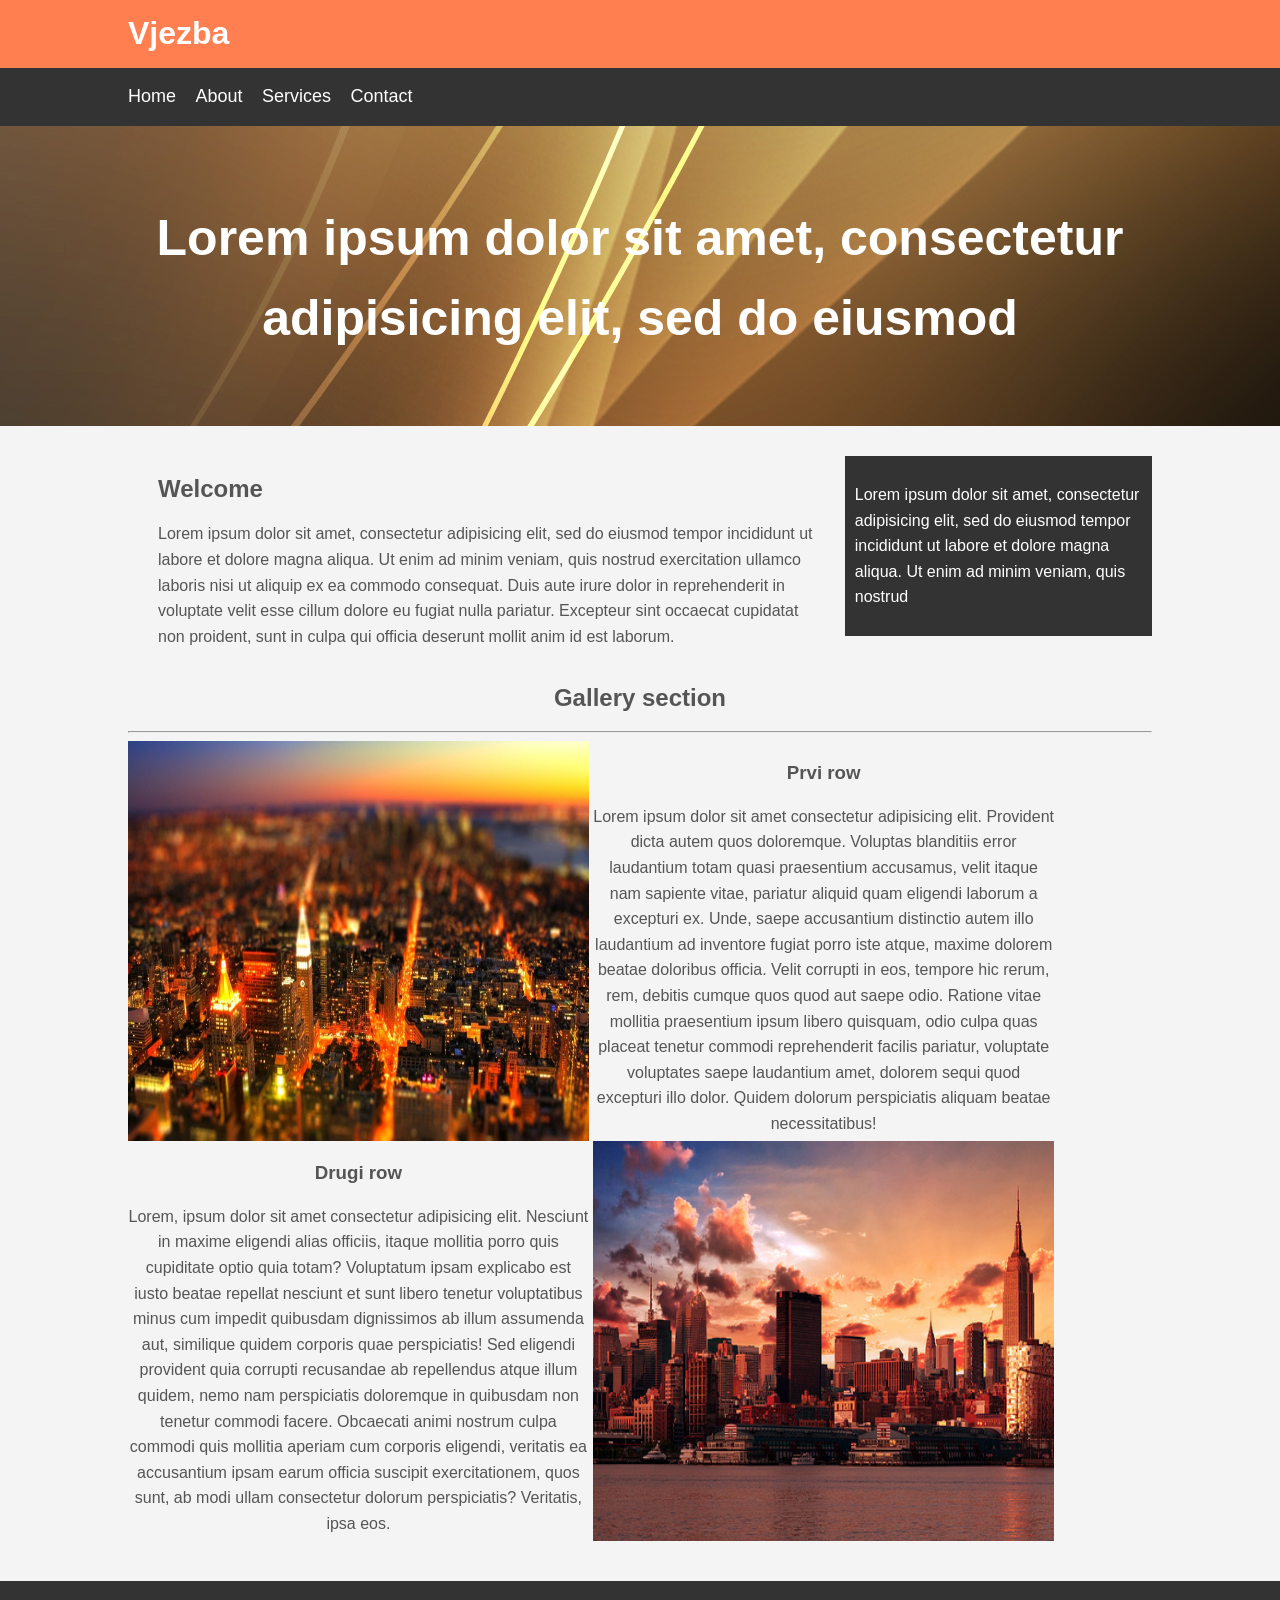
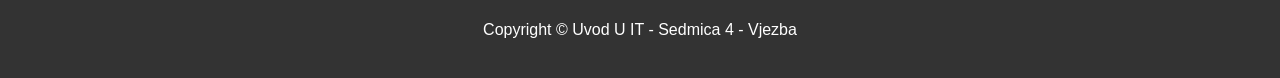
==== index.html @ dc2cd0f4 "added sedmcia4" ====
<!DOCTYPE html>
<html>
<head>
	<title>UUIT - Sedmica 4 - Vjezba</title>
	<link rel="stylesheet" type="text/css" href="css/style.css">
</head>
<body>
	<header>
		<div class="container">
			<h1>Vjezba</h1>
		</div>
	</header>

	<nav>
		<div class="container">
			<ul>
				<li><a href="#">Home</a></li>
				<li><a href="#">About</a></li>
				<li><a href="#">Services</a></li>
				<li><a href="#">Contact</a></li>
			</ul>
		</div>
	</nav>

	<section id="showcase">
		<div class="container">
			<h1>Lorem ipsum dolor sit amet, consectetur adipisicing elit, sed do eiusmod
			</h1>
		</div>
	</section>

	<div class="container">
		<section id="main">
			<h1>Welcome</h1>
			<p>Lorem ipsum dolor sit amet, consectetur adipisicing elit, sed do eiusmod
			tempor incididunt ut labore et dolore magna aliqua. Ut enim ad minim veniam,
			quis nostrud exercitation ullamco laboris nisi ut aliquip ex ea commodo
			consequat. Duis aute irure dolor in reprehenderit in voluptate velit esse
			cillum dolore eu fugiat nulla pariatur. Excepteur sint occaecat cupidatat non
			proident, sunt in culpa qui officia deserunt mollit anim id est laborum.</p>
		</section>
		<aside id="sidebar">
			<p>Lorem ipsum dolor sit amet, consectetur adipisicing elit, sed do eiusmod
			tempor incididunt ut labore et dolore magna aliqua. Ut enim ad minim veniam,
			quis nostrud </p>
		</aside>
	</div>

	<div class="container">
		<h2>Gallery section</h2>
		<hr>
		<section>
			<div class="redovi">
				<img src="images/prva.jpg" alt="prva slika" id="slika1">
				<div class="text">
					<h3>Prvi row</h3>
					<p>Lorem ipsum dolor sit amet consectetur adipisicing elit. Provident dicta autem quos doloremque. Voluptas blanditiis error laudantium totam quasi praesentium accusamus, velit itaque nam sapiente vitae, pariatur aliquid quam eligendi laborum a excepturi ex. Unde, saepe accusantium distinctio autem illo laudantium ad inventore fugiat porro iste atque, maxime dolorem beatae doloribus officia. Velit corrupti in eos, tempore hic rerum, rem, debitis cumque quos quod aut saepe odio. Ratione vitae mollitia praesentium ipsum libero quisquam, odio culpa quas placeat tenetur commodi reprehenderit facilis pariatur, voluptate voluptates saepe laudantium amet, dolorem sequi quod excepturi illo dolor. Quidem dolorum perspiciatis aliquam beatae necessitatibus!</p>
				</div>
			</div>

			<div class="redovi">
				<div class="text">
					<h3>Drugi row</h3>
					<p>Lorem, ipsum dolor sit amet consectetur adipisicing elit. Nesciunt in maxime eligendi alias officiis, itaque mollitia porro quis cupiditate optio quia totam? Voluptatum ipsam explicabo est iusto beatae repellat nesciunt et sunt libero tenetur voluptatibus minus cum impedit quibusdam dignissimos ab illum assumenda aut, similique quidem corporis quae perspiciatis! Sed eligendi provident quia corrupti recusandae ab repellendus atque illum quidem, nemo nam perspiciatis doloremque in quibusdam non tenetur commodi facere. Obcaecati animi nostrum culpa commodi quis mollitia aperiam cum corporis eligendi, veritatis ea accusantium ipsam earum officia suscipit exercitationem, quos sunt, ab modi ullam consectetur dolorum perspiciatis? Veritatis, ipsa eos.</p>	
				</div>
				<img src="images/druga.jpg" alt="druga slika" slika="slika2">
			</div>
		</section>
	</div>


	<footer>
		<p>Copyright &copy; Uvod U IT - Sedmica 4 - Vjezba</p>
	</footer>
</body>
</html>
---- css/style.css ----
body{
	background-color:#f4f4f4;
	color:#555;
	font-family:Arial, Helvetica, sans-serif;
	font-size:16px;
	line-height:1.6em;
	box-sizing: border-box;
	margin:0;
}

.container{
	width:80%;
	margin:auto;
	overflow:hidden;
}

header{
	background-color:coral;
	color:#fff;
}

nav{
	background-color:#333;
	color:#fff;
}

nav ul{
	padding:0;
	list-style: none;
}

nav li{
	display:inline;
}

nav a{
	color:#fff;
	text-decoration: none;
	font-size:18px;
	padding-right:15px;
}

#showcase{
	background-image:url('../images/showcase.jpg');
	background-position:center right;
	min-height:300px;
	margin-bottom:30px;
	text-align: center;
}

#showcase h1{
	color:#fff;
	font-size:50px;
	line-height: 1.6em;
	padding-top:30px;
}

#main{
	float:left;
	width:70%;
	padding:0 30px;
	box-sizing: border-box;
}

#sidebar{
	float:right;
	width:30%;
	background: #333;
	color:#fff;
	padding:10px;
	box-sizing: border-box;
}

footer{
	background: #333;
	color:#fff;
	text-align: center;
	padding:20px;
	margin-top:40px;
}

img{
	width: 45%;
	display: inline-block;
	height: 100%;
	vertical-align: middle;
	
}
.text{
	width: 45%;
	display: inline-block;
	text-align: center;
	height: 400px;
	vertical-align: middle;
}
h2{
	text-align: center;
}

.redovi{
	height: 400px;
}
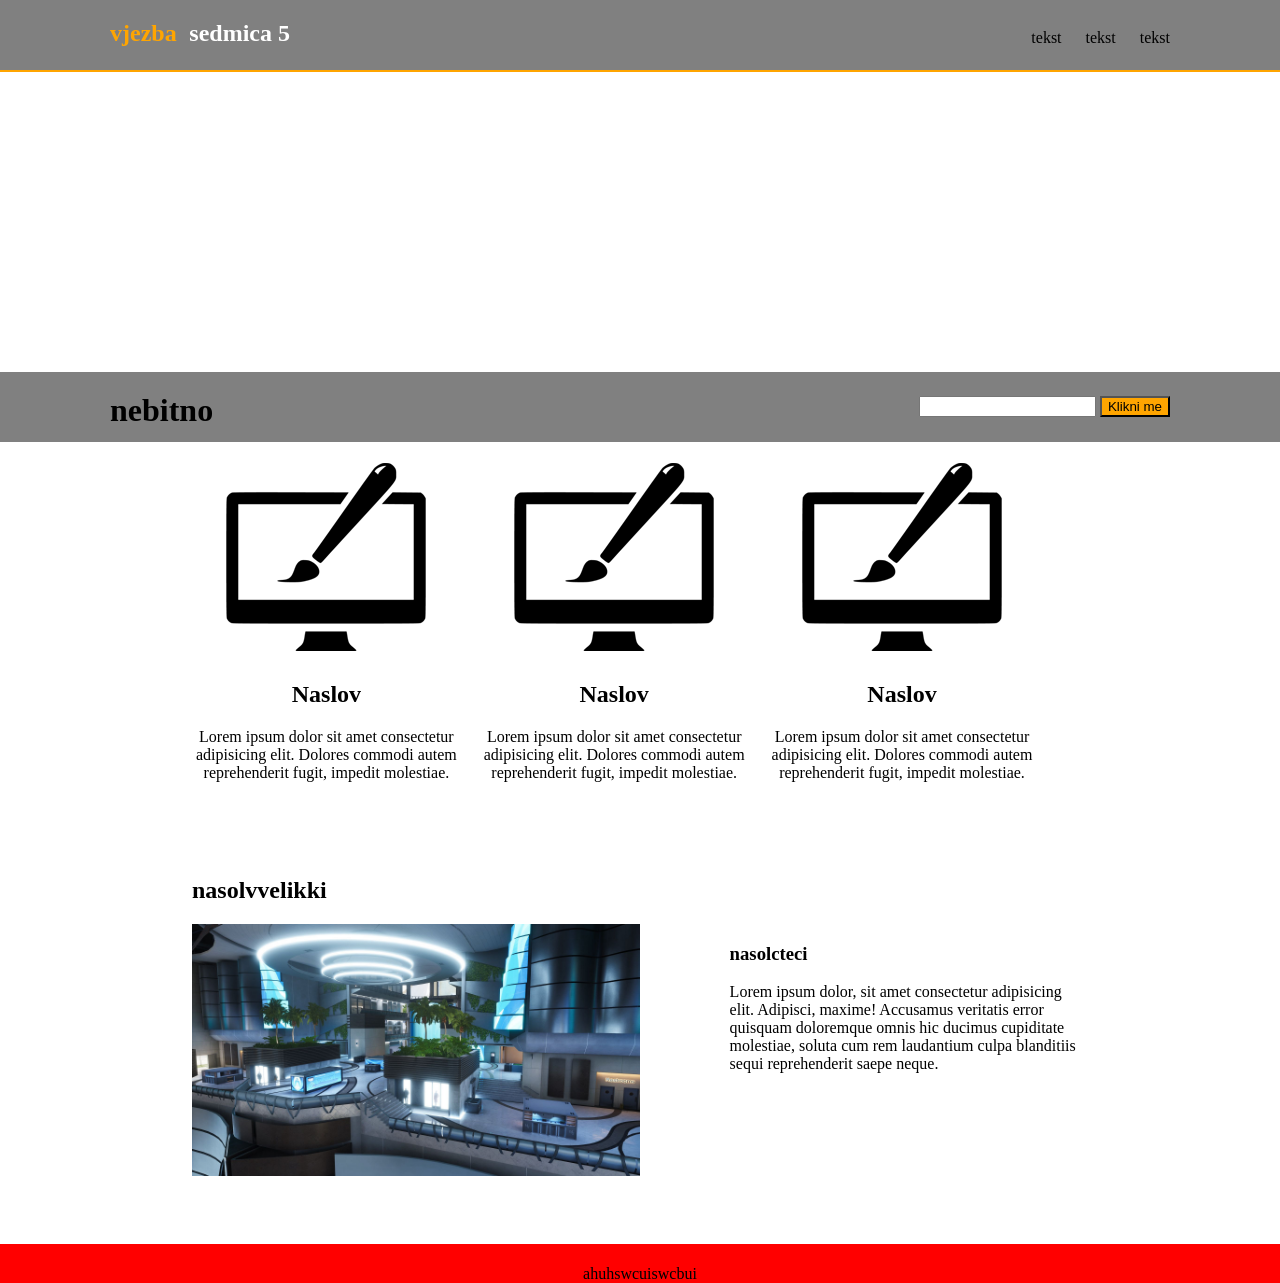
==== commit ff877a25: "dodana sedmica5" ====
--- a/index.html
+++ b/index.html
@@ -1,76 +1,74 @@
 <!DOCTYPE html>
-<html>
+<html lang="en">
 <head>
-	<title>UUIT - Sedmica 4 - Vjezba</title>
-	<link rel="stylesheet" type="text/css" href="css/style.css">
+    <meta charset="UTF-8">
+    <meta http-equiv="X-UA-Compatible" content="IE=edge">
+    <meta name="viewport" content="width=device-width, initial-scale=1.0">
+    <title>Document</title>
+    <link rel="stylesheet" href="css/style.css">
 </head>
 <body>
-	<header>
-		<div class="container">
-			<h1>Vjezba</h1>
-		</div>
-	</header>
+    <nav>
+        <div class="header">
+            <h1 style="float: left; color: orange;">vjezba</h1>
+            <h1 style="float: right; color: white;">sedmica 5</h1>
+        </div>
+        <div class="">
+            <ul>
+                <li>tekst</li>
+                <li>tekst</li>
+                <li>tekst</li>
+            </ul>
+        </div>
+    </nav>
 
-	<nav>
-		<div class="container">
-			<ul>
-				<li><a href="#">Home</a></li>
-				<li><a href="#">About</a></li>
-				<li><a href="#">Services</a></li>
-				<li><a href="#">Contact</a></li>
-			</ul>
-		</div>
-	</nav>
+    <div class="image">
+        <div class="text">
+            <h1>Lorem ipsum dolor sit ahfasi</h1>
+            <h5>Lorem ipsum dolor sit amet consectetur adipisicing elit. Quo ea nemo est ratione explicabo quibusdam corrupti, provident optio necessitatibus quas at culpa placeat quaerat, cum omnis laborum doloribus? Earum, laborum.</h5>
+        </div>
+    </div>
 
-	<section id="showcase">
-		<div class="container">
-			<h1>Lorem ipsum dolor sit amet, consectetur adipisicing elit, sed do eiusmod
-			</h1>
-		</div>
-	</section>
-
-	<div class="container">
-		<section id="main">
-			<h1>Welcome</h1>
-			<p>Lorem ipsum dolor sit amet, consectetur adipisicing elit, sed do eiusmod
-			tempor incididunt ut labore et dolore magna aliqua. Ut enim ad minim veniam,
-			quis nostrud exercitation ullamco laboris nisi ut aliquip ex ea commodo
-			consequat. Duis aute irure dolor in reprehenderit in voluptate velit esse
-			cillum dolore eu fugiat nulla pariatur. Excepteur sint occaecat cupidatat non
-			proident, sunt in culpa qui officia deserunt mollit anim id est laborum.</p>
-		</section>
-		<aside id="sidebar">
-			<p>Lorem ipsum dolor sit amet, consectetur adipisicing elit, sed do eiusmod
-			tempor incididunt ut labore et dolore magna aliqua. Ut enim ad minim veniam,
-			quis nostrud </p>
-		</aside>
-	</div>
-
-	<div class="container">
-		<h2>Gallery section</h2>
-		<hr>
-		<section>
-			<div class="redovi">
-				<img src="images/prva.jpg" alt="prva slika" id="slika1">
-				<div class="text">
-					<h3>Prvi row</h3>
-					<p>Lorem ipsum dolor sit amet consectetur adipisicing elit. Provident dicta autem quos doloremque. Voluptas blanditiis error laudantium totam quasi praesentium accusamus, velit itaque nam sapiente vitae, pariatur aliquid quam eligendi laborum a excepturi ex. Unde, saepe accusantium distinctio autem illo laudantium ad inventore fugiat porro iste atque, maxime dolorem beatae doloribus officia. Velit corrupti in eos, tempore hic rerum, rem, debitis cumque quos quod aut saepe odio. Ratione vitae mollitia praesentium ipsum libero quisquam, odio culpa quas placeat tenetur commodi reprehenderit facilis pariatur, voluptate voluptates saepe laudantium amet, dolorem sequi quod excepturi illo dolor. Quidem dolorum perspiciatis aliquam beatae necessitatibus!</p>
-				</div>
-			</div>
-
-			<div class="redovi">
-				<div class="text">
-					<h3>Drugi row</h3>
-					<p>Lorem, ipsum dolor sit amet consectetur adipisicing elit. Nesciunt in maxime eligendi alias officiis, itaque mollitia porro quis cupiditate optio quia totam? Voluptatum ipsam explicabo est iusto beatae repellat nesciunt et sunt libero tenetur voluptatibus minus cum impedit quibusdam dignissimos ab illum assumenda aut, similique quidem corporis quae perspiciatis! Sed eligendi provident quia corrupti recusandae ab repellendus atque illum quidem, nemo nam perspiciatis doloremque in quibusdam non tenetur commodi facere. Obcaecati animi nostrum culpa commodi quis mollitia aperiam cum corporis eligendi, veritatis ea accusantium ipsam earum officia suscipit exercitationem, quos sunt, ab modi ullam consectetur dolorum perspiciatis? Veritatis, ipsa eos.</p>	
-				</div>
-				<img src="images/druga.jpg" alt="druga slika" slika="slika2">
-			</div>
-		</section>
-	</div>
-
-
-	<footer>
-		<p>Copyright &copy; Uvod U IT - Sedmica 4 - Vjezba</p>
-	</footer>
+    <div class="lower">
+        <h1>nebitno</h1>
+        <div class="form">
+            <input type="text">
+            <button>Klikni me</button>
+        </div>
+    </div>
+    <div id="sve">
+        <div class="container">
+            <div class="box">
+                <img src="img/logo_brush.png">
+                <h2>Naslov</h2>
+                <p>Lorem ipsum dolor sit amet consectetur adipisicing elit. Dolores commodi autem reprehenderit fugit, impedit molestiae.</p>
+            </div>
+            <div class="box">
+                <img src="img/logo_brush.png">
+                <h2>Naslov</h2>
+                <p>Lorem ipsum dolor sit amet consectetur adipisicing elit. Dolores commodi autem reprehenderit fugit, impedit molestiae.</p>
+            </div>
+            <div class="box">
+                <img src="img/logo_brush.png">
+                <h2>Naslov</h2>
+                <p>Lorem ipsum dolor sit amet consectetur adipisicing elit. Dolores commodi autem reprehenderit fugit, impedit molestiae.</p>
+            </div>
+        </div>
+    </div>
+    <div id="">
+        <div class="container">
+            <h2>nasolvvelikki</h2>
+            <div id="kraj">
+                <img src="img/joinus.jpg">
+                <div id="text">
+                    <h3>nasolcteci</h3>
+                    <p>Lorem ipsum dolor, sit amet consectetur adipisicing elit. Adipisci, maxime! Accusamus veritatis error quisquam doloremque omnis hic ducimus cupiditate molestiae, soluta cum rem laudantium culpa blanditiis sequi reprehenderit saepe neque.</p>
+                </div>
+            </div>
+        </div>
+    </div>
+    <footer>
+        <p>ahuhswcuiswcbui</p>
+    </footer>
 </body>
 </html>
--- a/css/style.css
+++ b/css/style.css
@@ -1,102 +1,102 @@
-body{
-	background-color:#f4f4f4;
-	color:#555;
-	font-family:Arial, Helvetica, sans-serif;
-	font-size:16px;
-	line-height:1.6em;
-	box-sizing: border-box;
-	margin:0;
+body {
+    margin: 0;
+}
+nav {
+    height: 70px;
+    background-color: gray;
+    border-style: solid;
+    border-width: 0px;
+    border-bottom-width: 2px;
+    border-color: orange;
 }
 
+.header {
+    padding-left: 110px;
+    width: 180px;
+    padding-top: 20px;
+}
+h1 {
+    margin: 0;
+}
+ul {
+    float: right;
+    margin: 0;
+    padding-right: 110px;
+    padding-bottom: 10px;
+    margin-top: -18px;
+}
+ul li {
+    display: inline-block;
+    margin-left: 20px;
+}
+.image {
+    width: 100%;
+    height: 300px;
+    margin: auto;
+    background-image: url("../img/showcase.jpg");
+}
+.text {
+    width: 70%;
+    margin: auto;
+    text-align: center;
+    color: white;
+}
+.text h1 {
+    padding-top: 100px;
+}
+.lower {
+    width: 100%;
+    height: 70px;
+    background-color: gray;
+}
+.lower h1 {
+    padding-left: 110px;
+    width: 180px;
+    padding-top: 20px;
+}
+.form {
+    float: right;
+    padding-right: 110px;
+    margin-top: -33px;
+}
+.form button {
+    background-color: orange;
+}
 .container{
-	width:80%;
-	margin:auto;
-	overflow:hidden;
+    width: 70%;
+    margin: auto;
+    
 }
+#sve{
+    height:400px;
+    padding-top: 15px;
+}
+.box{
+    width: 30%;
+    display: inline-block;
+    padding-right: 15px;
+    text-align: center;
+}
+#kraj1 h2{
+    text-align: center;
 
-header{
-	background-color:coral;
-	color:#fff;
 }
+#kraj{
+    height: 300px;
+}
+#kraj img{
+    width: 50%;
+    float: left;
+}
+#text{
+    width: 40%;
+    float: right;
 
-nav{
-	background-color:#333;
-	color:#fff;
 }
-
-nav ul{
-	padding:0;
-	list-style: none;
-}
-
-nav li{
-	display:inline;
-}
-
-nav a{
-	color:#fff;
-	text-decoration: none;
-	font-size:18px;
-	padding-right:15px;
-}
-
-#showcase{
-	background-image:url('../images/showcase.jpg');
-	background-position:center right;
-	min-height:300px;
-	margin-bottom:30px;
-	text-align: center;
-}
-
-#showcase h1{
-	color:#fff;
-	font-size:50px;
-	line-height: 1.6em;
-	padding-top:30px;
-}
-
-#main{
-	float:left;
-	width:70%;
-	padding:0 30px;
-	box-sizing: border-box;
-}
-
-#sidebar{
-	float:right;
-	width:30%;
-	background: #333;
-	color:#fff;
-	padding:10px;
-	box-sizing: border-box;
-}
-
 footer{
-	background: #333;
-	color:#fff;
-	text-align: center;
-	padding:20px;
-	margin-top:40px;
-}
-
-img{
-	width: 45%;
-	display: inline-block;
-	height: 100%;
-	vertical-align: middle;
-	
-}
-.text{
-	width: 45%;
-	display: inline-block;
-	text-align: center;
-	height: 400px;
-	vertical-align: middle;
-}
-h2{
-	text-align: center;
-}
-
-.redovi{
-	height: 400px;
-}
+    text-align: center;
+    height: 34px;
+    background-color: red;
+    padding-top:5px ;
+    margin-top: 20px;
+}
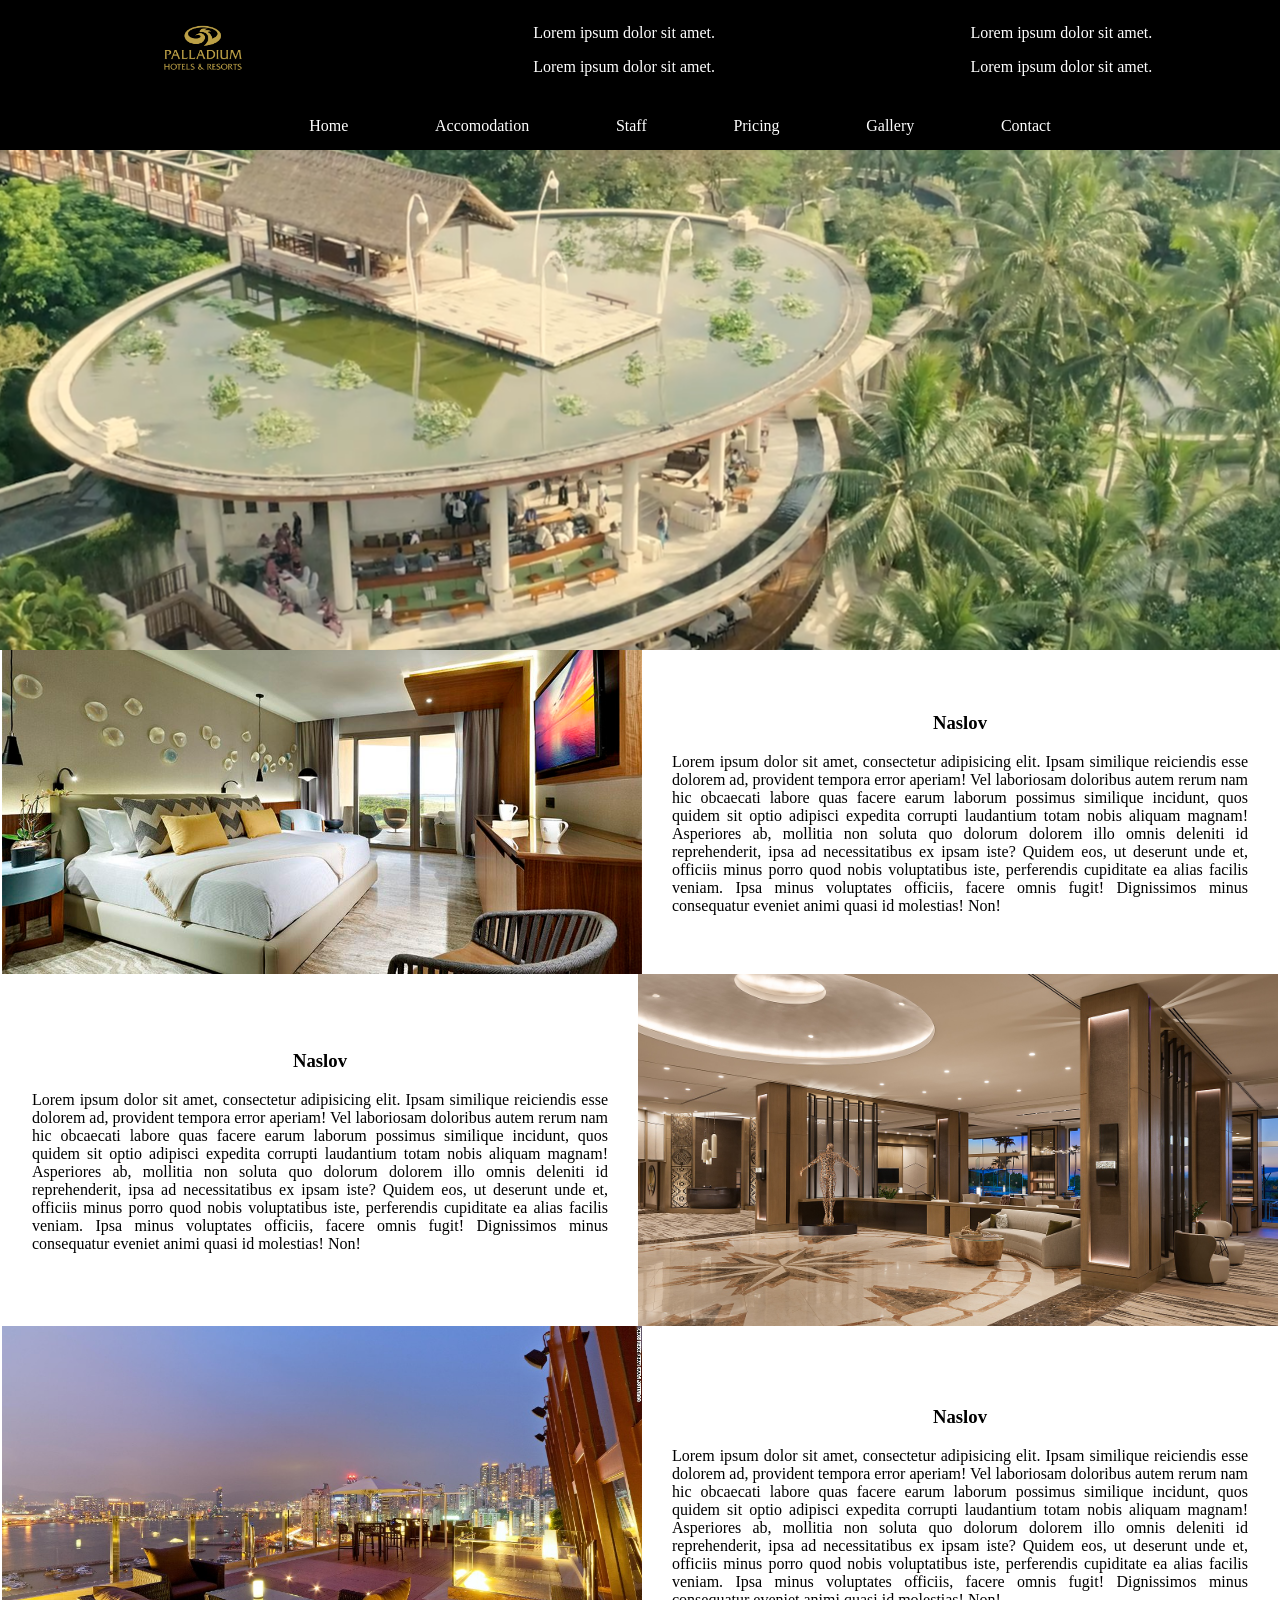
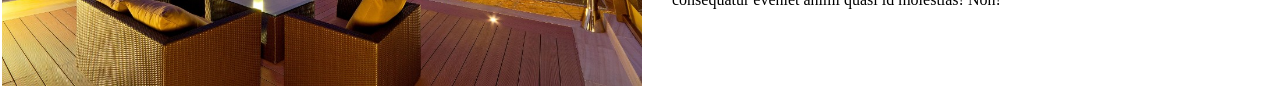
==== commit e559e22e: "added" ====
--- a/index.html
+++ b/index.html
@@ -4,71 +4,85 @@
     <meta charset="UTF-8">
     <meta http-equiv="X-UA-Compatible" content="IE=edge">
     <meta name="viewport" content="width=device-width, initial-scale=1.0">
+    <link rel="stylesheet" href="style.css">
     <title>Document</title>
-    <link rel="stylesheet" href="css/style.css">
 </head>
 <body>
+   <div class="front">
+    <header>
+        <div class="part">
+            <img src="./img/logo.png" alt="" srcset="">
+        </div>
+        <div class="part">
+            <p>Lorem ipsum dolor sit amet.</p>
+            <p>Lorem ipsum dolor sit amet.</p>
+        </div>
+        <div class="part">
+            <p>Lorem ipsum dolor sit amet.</p>
+            <p>Lorem ipsum dolor sit amet.</p>
+        </div>
+    </header>
     <nav>
-        <div class="header">
-            <h1 style="float: left; color: orange;">vjezba</h1>
-            <h1 style="float: right; color: white;">sedmica 5</h1>
+        <ul>
+            <li>Home</li>
+            <li>Accomodation</li>
+            <li>Staff</li>
+            <li>Pricing</li>
+            <li>Gallery</li>
+            <li>Contact</li>
+        </ul>
+    </nav>
+   </div>
+
+
+   <div class="showcase">
+
+   </div>
+
+   <div class="gallery">
+        <div class="red">
+            <img class ="slika" src="./img/slika1.jpg" alt="">
+            <div class="text">
+                <h3>Naslov</h3>
+                <p>Lorem ipsum dolor sit amet, consectetur adipisicing elit. Ipsam similique reiciendis esse dolorem ad, provident tempora error aperiam! Vel laboriosam doloribus autem rerum nam hic obcaecati labore quas facere earum laborum possimus similique incidunt, quos quidem sit optio adipisci expedita corrupti laudantium totam nobis aliquam magnam! Asperiores ab, mollitia non soluta quo dolorum dolorem illo omnis deleniti id reprehenderit, ipsa ad necessitatibus ex ipsam iste? Quidem eos, ut deserunt unde et, officiis minus porro quod nobis voluptatibus iste, perferendis cupiditate ea alias facilis veniam. Ipsa minus voluptates officiis, facere omnis fugit! Dignissimos minus consequatur eveniet animi quasi id molestias! Non!</p>
+            </div>    
         </div>
-        <div class="">
-            <ul>
-                <li>tekst</li>
-                <li>tekst</li>
-                <li>tekst</li>
-            </ul>
+
+        <div class="red">
+            
+            <div class="text">
+                <h3>Naslov</h3>
+                <p>Lorem ipsum dolor sit amet, consectetur adipisicing elit. Ipsam similique reiciendis esse dolorem ad, provident tempora error aperiam! Vel laboriosam doloribus autem rerum nam hic obcaecati labore quas facere earum laborum possimus similique incidunt, quos quidem sit optio adipisci expedita corrupti laudantium totam nobis aliquam magnam! Asperiores ab, mollitia non soluta quo dolorum dolorem illo omnis deleniti id reprehenderit, ipsa ad necessitatibus ex ipsam iste? Quidem eos, ut deserunt unde et, officiis minus porro quod nobis voluptatibus iste, perferendis cupiditate ea alias facilis veniam. Ipsa minus voluptates officiis, facere omnis fugit! Dignissimos minus consequatur eveniet animi quasi id molestias! Non!</p>
+            </div> 
+            <img class ="slika" src="./img/slika2.jpg" alt=""> 
         </div>
-    </nav>
 
-    <div class="image">
-        <div class="text">
-            <h1>Lorem ipsum dolor sit ahfasi</h1>
-            <h5>Lorem ipsum dolor sit amet consectetur adipisicing elit. Quo ea nemo est ratione explicabo quibusdam corrupti, provident optio necessitatibus quas at culpa placeat quaerat, cum omnis laborum doloribus? Earum, laborum.</h5>
+
+        <div class="red">
+            <img class ="slika" src="./img/slika3.jpg" alt="">
+            <div class="text">
+                <h3>Naslov</h3>
+                <p>Lorem ipsum dolor sit amet, consectetur adipisicing elit. Ipsam similique reiciendis esse dolorem ad, provident tempora error aperiam! Vel laboriosam doloribus autem rerum nam hic obcaecati labore quas facere earum laborum possimus similique incidunt, quos quidem sit optio adipisci expedita corrupti laudantium totam nobis aliquam magnam! Asperiores ab, mollitia non soluta quo dolorum dolorem illo omnis deleniti id reprehenderit, ipsa ad necessitatibus ex ipsam iste? Quidem eos, ut deserunt unde et, officiis minus porro quod nobis voluptatibus iste, perferendis cupiditate ea alias facilis veniam. Ipsa minus voluptates officiis, facere omnis fugit! Dignissimos minus consequatur eveniet animi quasi id molestias! Non!</p>
+            </div>    
         </div>
     </div>
 
-    <div class="lower">
-        <h1>nebitno</h1>
-        <div class="form">
-            <input type="text">
-            <button>Klikni me</button>
-        </div>
-    </div>
-    <div id="sve">
-        <div class="container">
-            <div class="box">
-                <img src="img/logo_brush.png">
-                <h2>Naslov</h2>
-                <p>Lorem ipsum dolor sit amet consectetur adipisicing elit. Dolores commodi autem reprehenderit fugit, impedit molestiae.</p>
-            </div>
-            <div class="box">
-                <img src="img/logo_brush.png">
-                <h2>Naslov</h2>
-                <p>Lorem ipsum dolor sit amet consectetur adipisicing elit. Dolores commodi autem reprehenderit fugit, impedit molestiae.</p>
-            </div>
-            <div class="box">
-                <img src="img/logo_brush.png">
-                <h2>Naslov</h2>
-                <p>Lorem ipsum dolor sit amet consectetur adipisicing elit. Dolores commodi autem reprehenderit fugit, impedit molestiae.</p>
-            </div>
-        </div>
-    </div>
-    <div id="">
-        <div class="container">
-            <h2>nasolvvelikki</h2>
-            <div id="kraj">
-                <img src="img/joinus.jpg">
-                <div id="text">
-                    <h3>nasolcteci</h3>
-                    <p>Lorem ipsum dolor, sit amet consectetur adipisicing elit. Adipisci, maxime! Accusamus veritatis error quisquam doloremque omnis hic ducimus cupiditate molestiae, soluta cum rem laudantium culpa blanditiis sequi reprehenderit saepe neque.</p>
-                </div>
-            </div>
-        </div>
-    </div>
-    <footer>
-        <p>ahuhswcuiswcbui</p>
-    </footer>
+
+   
+   
+
+
+
+
+
+
+
+
+
+
+
+
+
+
 </body>
 </html>
--- a/style.css
+++ b/style.css
@@ -0,0 +1,77 @@
+body{
+    margin: 0;
+    padding: 0;
+
+}
+
+.front{
+    color: white;
+    background-color: black;
+    height: 150px;
+    display: flex;
+    flex-direction: column;
+    justify-content: center;
+    align-items: center;
+}
+
+.part img{
+    width: 150px;
+}
+
+.front header{
+    display: flex;
+    justify-content: space-around;
+    align-items: center;
+    font-size: 16px;
+    width: 100%;
+}
+
+.front nav ul{
+    list-style-type: none;
+    display: flex;
+    justify-content: space-around;
+    align-items: center;
+    width: 100%;
+}
+
+.front nav ul li{
+    margin: 0px 40px;
+}
+
+.showcase{
+    background-image: url("./img/testSlika.png");
+    width: 100%;
+    height: 500px;
+    background-position: center center;
+}
+
+.red{
+    display: flex;
+    justify-content: center;
+    align-items: center;
+    width: 100%;
+}
+
+.red .slika{
+    width: 50%;
+}
+
+.red .slika img{
+    width: 100%;
+    height: 300px;
+}
+
+.red .text{
+    width: 45%;
+    padding: 0px 30px;
+}
+
+.red .text >h3{
+    text-align: center;
+}
+.red .text >p{
+    text-align: justify;
+
+}
+
+
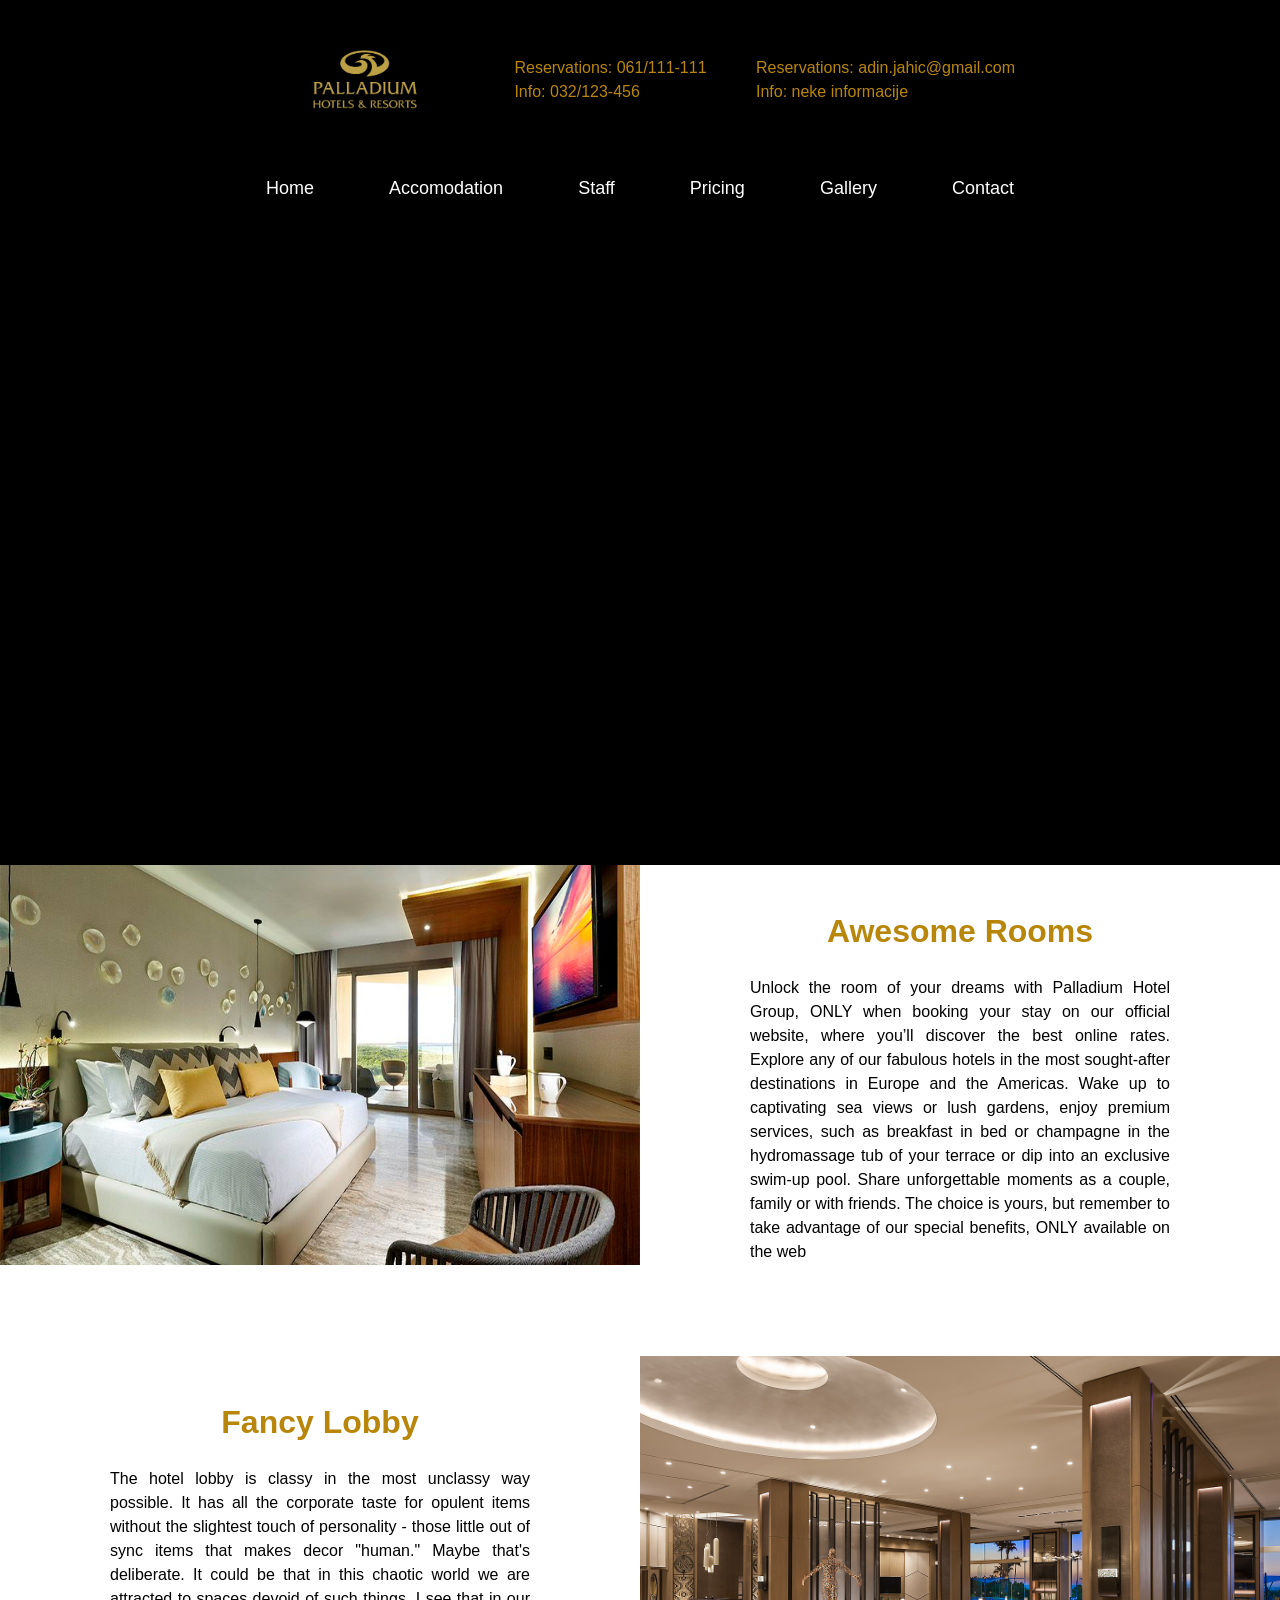
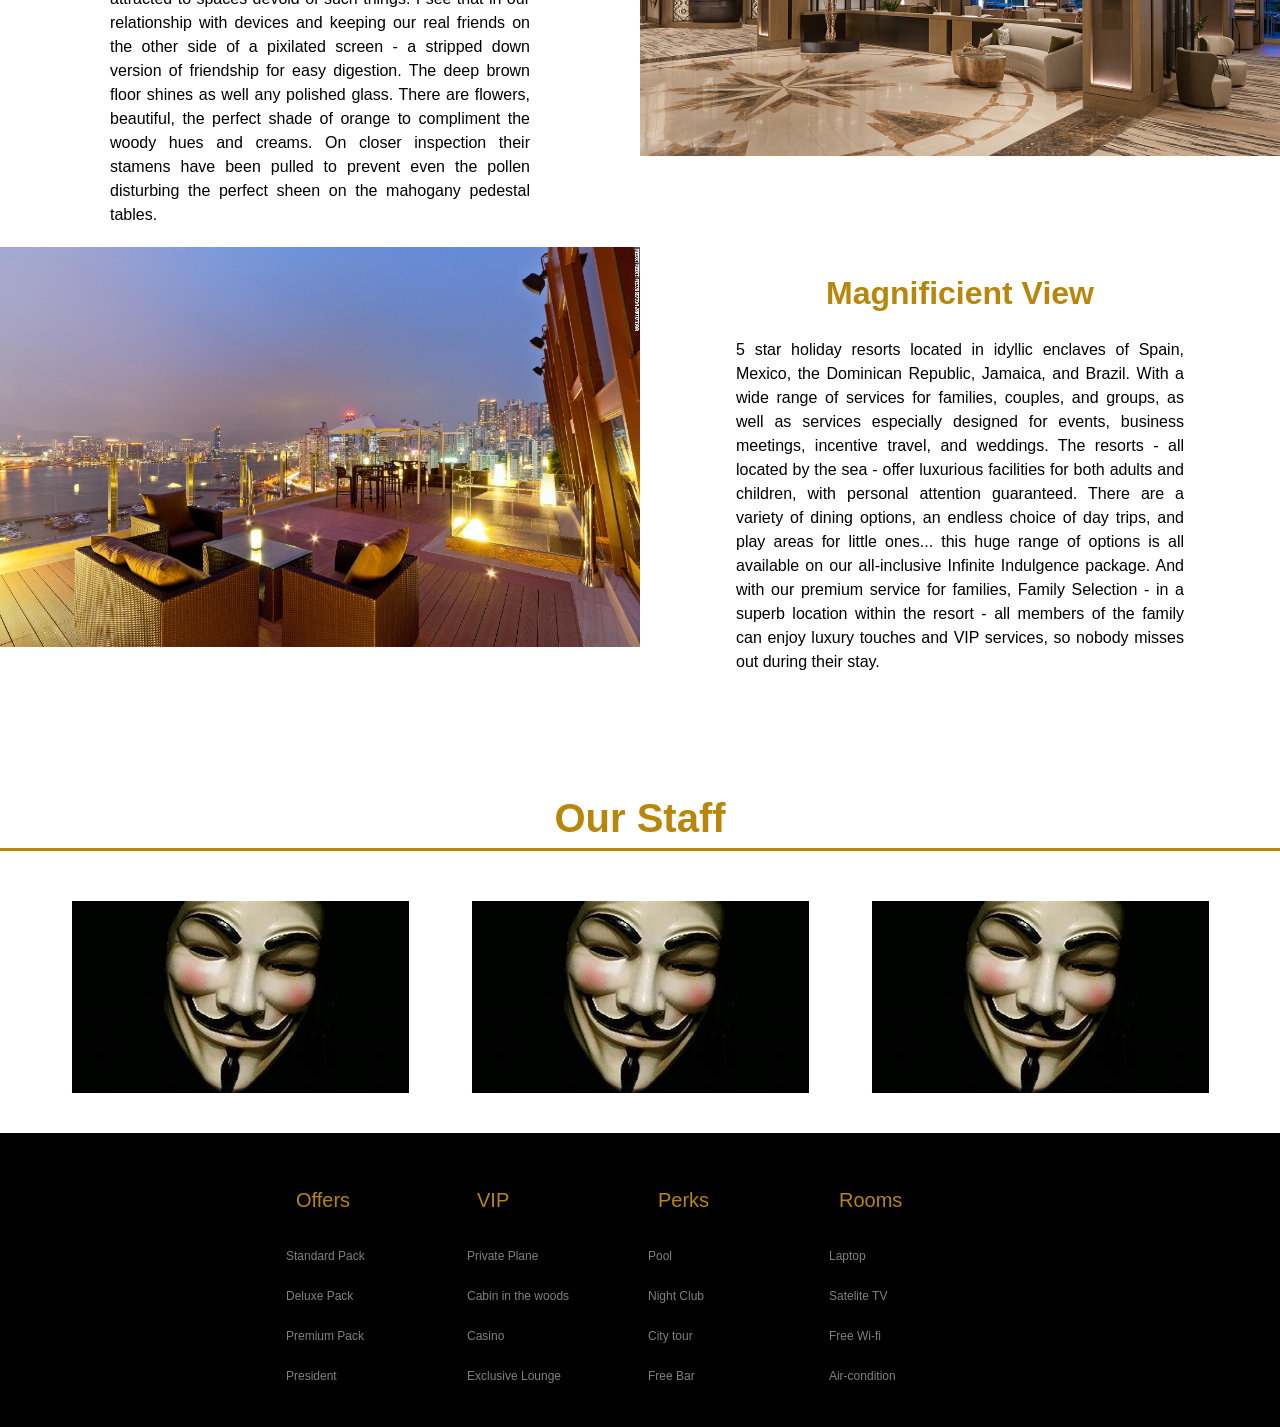
==== commit a85cfcc0: "added test1" ====
--- a/index.html
+++ b/index.html
@@ -1,88 +1,172 @@
 <!DOCTYPE html>
 <html lang="en">
-<head>
-    <meta charset="UTF-8">
-    <meta http-equiv="X-UA-Compatible" content="IE=edge">
-    <meta name="viewport" content="width=device-width, initial-scale=1.0">
-    <link rel="stylesheet" href="style.css">
+  <head>
+    <meta charset="UTF-8" />
+    <meta name="viewport" content="width=device-width, initial-scale=1.0" />
+    <meta http-equiv="X-UA-Compatible" content="ie=edge" />
+    <link rel="stylesheet" href="css/style.css" />
     <title>Document</title>
-</head>
-<body>
-   <div class="front">
+  </head>
+
+  <body>
     <header>
-        <div class="part">
-            <img src="./img/logo.png" alt="" srcset="">
-        </div>
-        <div class="part">
-            <p>Lorem ipsum dolor sit amet.</p>
-            <p>Lorem ipsum dolor sit amet.</p>
-        </div>
-        <div class="part">
-            <p>Lorem ipsum dolor sit amet.</p>
-            <p>Lorem ipsum dolor sit amet.</p>
-        </div>
+      <div class="container content">
+        <img src="img/logo.png" alt="logo" />
+        <p>
+          Reservations: 061/111-111 <br />
+          Info: 032/123-456
+        </p>
+        <p>
+          Reservations: adin.jahic@gmail.com <br />
+          Info: neke informacije
+        </p>
+      </div>
     </header>
+
     <nav>
+      <div class="container">
         <ul>
-            <li>Home</li>
-            <li>Accomodation</li>
-            <li>Staff</li>
-            <li>Pricing</li>
-            <li>Gallery</li>
-            <li>Contact</li>
+          <li><a href="#welcome">Home</a></li>
+          <li><a href="#">Accomodation</a></li>
+          <li><a href="#staff">Staff</a></li>
+          <li><a href="#pricing">Pricing</a></li>
+          <li><a href="#gallery">Gallery</a></li>
+          <li><a href="#contact">Contact </a></li>
         </ul>
+      </div>
     </nav>
-   </div>
+
+    <main class="showcase">
+      <video width="100%" autoplay muted loop>
+        <source src="img/video.mp4" type="video/mp4" />
+      </video>
+    </main>
 
 
-   <div class="showcase">
+    <main class="glavniMain ">
+      <img src="img/slika1.jpg" class="Slika1" />
+      <div class="text1">
+        <h1>Awesome Rooms</h1>
+        <p>
+          Unlock the room of your dreams with Palladium Hotel Group, ONLY when
+          booking your stay on our official website, where you’ll discover the
+          best online rates. Explore any of our fabulous hotels in the most
+          sought-after destinations in Europe and the Americas. Wake up to
+          captivating sea views or lush gardens, enjoy premium services, such as
+          breakfast in bed or champagne in the hydromassage tub of your terrace
+          or dip into an exclusive swim-up pool. Share unforgettable moments as
+          a couple, family or with friends. The choice is yours, but remember to
+          take advantage of our special benefits, ONLY available on the web
+        </p>
+      </div>
 
-   </div>
+      <img src="img/slika2.jpg" class="Slika2" />
+      <div class="text2">
+        <h1>Fancy Lobby</h1>
+        <p>
+          The hotel lobby is classy in the most unclassy way possible. It has
+          all the corporate taste for opulent items without the slightest touch
+          of personality - those little out of sync items that makes decor
+          "human." Maybe that's deliberate. It could be that in this chaotic
+          world we are attracted to spaces devoid of such things. I see that in
+          our relationship with devices and keeping our real friends on the
+          other side of a pixilated screen - a stripped down version of
+          friendship for easy digestion. The deep brown floor shines as well any
+          polished glass. There are flowers, beautiful, the perfect shade of
+          orange to compliment the woody hues and creams. On closer inspection
+          their stamens have been pulled to prevent even the pollen disturbing
+          the perfect sheen on the mahogany pedestal tables.
+        </p>
+      </div>
 
-   <div class="gallery">
-        <div class="red">
-            <img class ="slika" src="./img/slika1.jpg" alt="">
-            <div class="text">
-                <h3>Naslov</h3>
-                <p>Lorem ipsum dolor sit amet, consectetur adipisicing elit. Ipsam similique reiciendis esse dolorem ad, provident tempora error aperiam! Vel laboriosam doloribus autem rerum nam hic obcaecati labore quas facere earum laborum possimus similique incidunt, quos quidem sit optio adipisci expedita corrupti laudantium totam nobis aliquam magnam! Asperiores ab, mollitia non soluta quo dolorum dolorem illo omnis deleniti id reprehenderit, ipsa ad necessitatibus ex ipsam iste? Quidem eos, ut deserunt unde et, officiis minus porro quod nobis voluptatibus iste, perferendis cupiditate ea alias facilis veniam. Ipsa minus voluptates officiis, facere omnis fugit! Dignissimos minus consequatur eveniet animi quasi id molestias! Non!</p>
-            </div>    
-        </div>
-
-        <div class="red">
-            
-            <div class="text">
-                <h3>Naslov</h3>
-                <p>Lorem ipsum dolor sit amet, consectetur adipisicing elit. Ipsam similique reiciendis esse dolorem ad, provident tempora error aperiam! Vel laboriosam doloribus autem rerum nam hic obcaecati labore quas facere earum laborum possimus similique incidunt, quos quidem sit optio adipisci expedita corrupti laudantium totam nobis aliquam magnam! Asperiores ab, mollitia non soluta quo dolorum dolorem illo omnis deleniti id reprehenderit, ipsa ad necessitatibus ex ipsam iste? Quidem eos, ut deserunt unde et, officiis minus porro quod nobis voluptatibus iste, perferendis cupiditate ea alias facilis veniam. Ipsa minus voluptates officiis, facere omnis fugit! Dignissimos minus consequatur eveniet animi quasi id molestias! Non!</p>
-            </div> 
-            <img class ="slika" src="./img/slika2.jpg" alt=""> 
-        </div>
+      <img src="img/slika3.jpg" class="Slika3" />
+      <div class="text3">
+        <h1>Magnificient View</h1>
+        <p>
+          5 star holiday resorts located in idyllic enclaves of Spain, Mexico,
+          the Dominican Republic, Jamaica, and Brazil. With a wide range of
+          services for families, couples, and groups, as well as services
+          especially designed for events, business meetings, incentive travel,
+          and weddings. The resorts - all located by the sea - offer luxurious
+          facilities for both adults and children, with personal attention
+          guaranteed. There are a variety of dining options, an endless choice
+          of day trips, and play areas for little ones... this huge range of
+          options is all available on our all-inclusive Infinite Indulgence
+          package. And with our premium service for families, Family Selection -
+          in a superb location within the resort - all members of the family can
+          enjoy luxury touches and VIP services, so nobody misses out during
+          their stay.
+        </p>
+      </div>
+    </main>
 
 
-        <div class="red">
-            <img class ="slika" src="./img/slika3.jpg" alt="">
-            <div class="text">
-                <h3>Naslov</h3>
-                <p>Lorem ipsum dolor sit amet, consectetur adipisicing elit. Ipsam similique reiciendis esse dolorem ad, provident tempora error aperiam! Vel laboriosam doloribus autem rerum nam hic obcaecati labore quas facere earum laborum possimus similique incidunt, quos quidem sit optio adipisci expedita corrupti laudantium totam nobis aliquam magnam! Asperiores ab, mollitia non soluta quo dolorum dolorem illo omnis deleniti id reprehenderit, ipsa ad necessitatibus ex ipsam iste? Quidem eos, ut deserunt unde et, officiis minus porro quod nobis voluptatibus iste, perferendis cupiditate ea alias facilis veniam. Ipsa minus voluptates officiis, facere omnis fugit! Dignissimos minus consequatur eveniet animi quasi id molestias! Non!</p>
-            </div>    
-        </div>
-    </div>
+    <main class="prelude" id="staff">
+      <H1>Our Staff</H1>
+    </main>
+
+    <main class="cards">
+            <img
+              src="img/Cards/OIP.jpg"
+              alt="Avatar"
+            />
+      
+            <img
+              src="img/Cards/OIP.jpg"
+              alt="Avatar"
+            />
+
+            <img
+              src="img/Cards/OIP.jpg"
+              alt="Avatar"
+            />
+    </main>
+
+ 
+
+    <footer>
+      <div class="container">
+        <table>
+          <tr>
+            <td class="prvi">Offers</td>
+            <td class="prvi">VIP</td>
+            <td class="prvi">Perks</td>
+            <td class="prvi">Rooms</td>
+          </tr>
+
+          <tr>
+            <td>Standard Pack</td>
+            <td>Private Plane</td>
+            <td>Pool</td>
+            <td>Laptop</td>
+          </tr>
+
+          <tr>
+            <td>Deluxe Pack</td>
+            <td>Cabin in the woods</td>
+            <td>Night Club</td>
+            <td>Satelite TV</td>
+          </tr>
+
+          <tr>
+            <td>Premium Pack</td>
+            <td>Casino</td>
+            <td>City tour</td>
+            <td>Free Wi-fi</td>
+          </tr>
+
+          <tr>
+            <td>President</td>
+            <td>Exclusive Lounge</td>
+            <td>Free Bar</td>
+            <td>Air-condition</td>
+          </tr>
+        </table>
+      </div>
+    </footer>
 
 
-   
-   
+  </body>
 
 
-
-
-
-
-
-
-
-
-
-
-
-
-</body>
-</html>+</html>
--- a/css/style.css
+++ b/css/style.css
@@ -0,0 +1,164 @@
+* {
+  box-sizing: border-box;
+}
+body {
+  padding: 0;
+  margin: 0;
+  font: 16px/1.5 helvetica;
+}
+
+.container {
+  width: 60%;
+  margin: 0px auto;
+  overflow: hidden;
+}
+
+/* Header */
+
+.content {
+  display: flex;
+  justify-content: space-between;
+  align-items: center;
+}
+
+header {
+  padding: 15px;
+  background-color: black;
+  color: darkgoldenrod;
+}
+
+header img {
+  height: auto;
+  width: 200px;
+}
+
+/* NAV */
+
+nav {
+  background-color: black;
+}
+
+nav ul {
+  display: flex;
+  justify-content: space-between;
+  list-style-type: none;
+  padding-left: 0px;
+}
+
+nav ul li a {
+  text-decoration: none;
+  color: white;
+  padding: 10px;
+  font-size: 18px;
+}
+nav ul li a:hover {
+  border-bottom: 5px solid darkgoldenrod;
+  cursor: pointer;
+  transition-duration: 2;
+}
+
+/* SHOWCASE */
+
+.showcase {
+  width: 100%;
+  background-color: black;
+}
+
+
+/* Prelude */
+
+.prelude {
+  color: darkgoldenrod;
+  text-align: center;
+  font-size: 20px;
+}
+.prelude h1 {
+  border-bottom: darkgoldenrod 3px solid;
+  margin: 50px auto;
+  text-align: center;
+}
+/* GlavniDio */
+
+.glavniMain {
+  display: grid;
+  grid-template-columns: 1fr 1fr;
+  grid-template-rows: 1fr 1fr 1fr;
+  grid-template-areas:
+    "slika1  text1"
+    "text2  slika2"
+    "slika3  text3";
+  width: 100%;
+}
+
+.glavniMain img {
+  width: 100%;
+  height: 400px;
+}
+
+.glavniMain h1 {
+  color: darkgoldenrod;
+  text-align: center;
+}
+.glavniMain p {
+  width: 70%;
+  margin: 0px auto;
+  text-align: justify;
+}
+.glavniMain .slika1 {
+  grid-area: slika1;
+}
+
+.glavniMain .text1 {
+  grid-area: text1;
+  padding: 20px;
+  display: flex;
+  flex-direction: column;
+  align-items: center;
+}
+.glavniMain .slika2 {
+  grid-area: slika2;
+}
+.glavniMain .text2 {
+  grid-area: text2;
+  padding: 20px;
+  display: flex;
+  flex-direction: column;
+  align-items: center;
+}
+
+
+
+/* CARDS */
+
+.cards {
+  display: flex;
+  justify-content: space-around;
+  margin: 40px;
+}
+
+/* FOOTER */
+
+footer {
+  background-color: black;
+  font-size: 14px;
+  padding: 30px;
+}
+
+footer table {
+  width: 100%;
+}
+footer tr .prvi {
+  color: darkgoldenrod;
+  font-size: 20px;
+  font-weight: 200;
+  text-align: left;
+  padding: 20px;
+}
+footer td {
+  color: gray;
+  width: 100px;
+  padding: 10px;
+  text-align: left;
+  font-size: 12px;
+}
+
